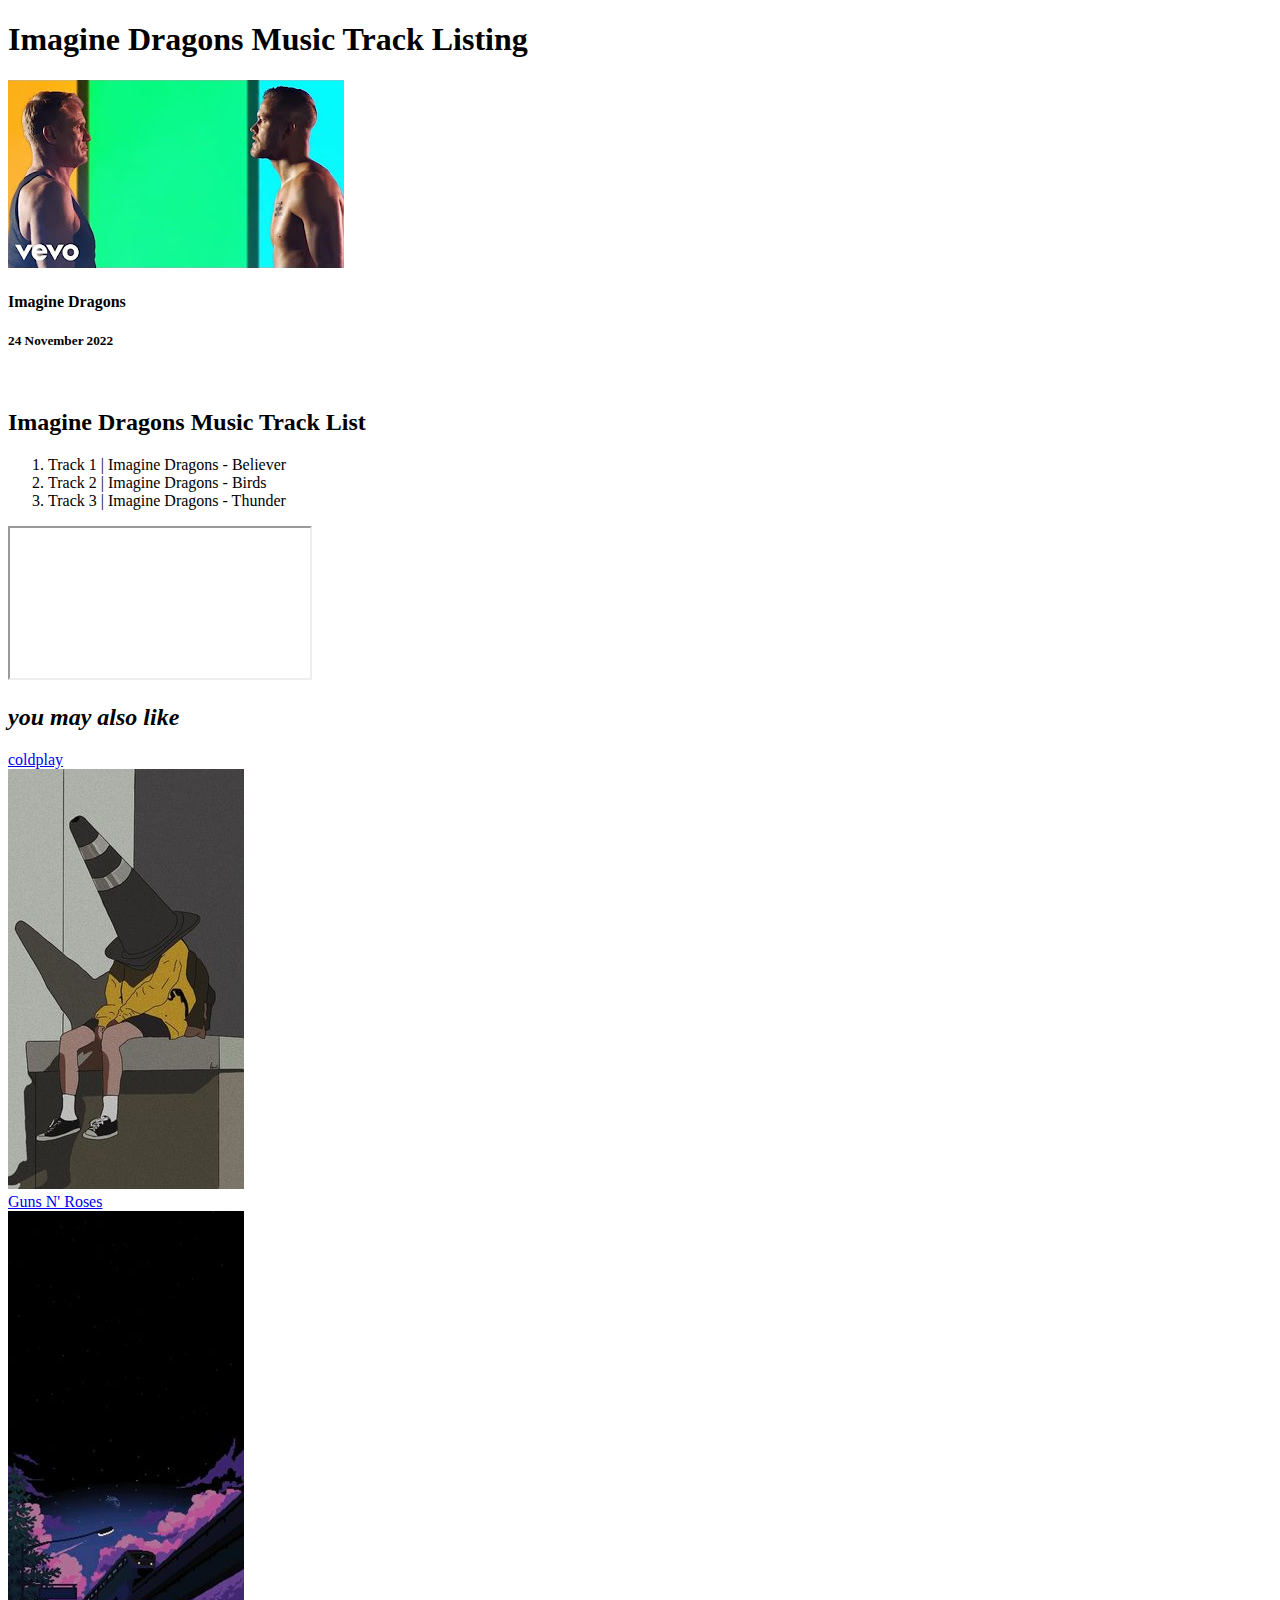
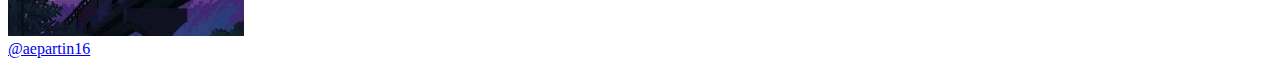
==== exercises/ex1/index.html @ 89cf8529 "add ex1 youtube video not working need to fix" ====
<!DOCTYPE html>
<html>
<head>
    <meta name="viewport" content="width=device-width,initial-scale=1.0">
    <link rel="stylesheet" href="http://se.shenkar.ac.il/students/2022-2023/web1/assets/style.min.css">
    <title>Ron Barcochva Playlist</title>
</head>
<body>
    <a href="#" class="logo"></a>
    <h1>Imagine Dragons Music Track Listing</h1>
    <img src="images/myplaylist.jpg"/>
    <h4>Imagine Dragons</h4>
    <h5>24 November 2022</h5>
    <br/>
    <h2>Imagine Dragons Music Track List</h2>
    <ol>
        <li>Track 1 | Imagine Dragons - Believer</li>
        <li>Track 2 | Imagine Dragons - Birds</li>
        <li>Track 3 | Imagine Dragons - Thunder</li>
    </ol>
    <iframe src="https://www.youtube.com/embed/vOXZkm9p_zY">
    </iframe>
    <h2 style="font-style: italic;">you may also like</h2>
    <div>
        <a href="playlist-2.html">coldplay</a>
        <br/>
        <img src="images/playlist2.jpg"/>
    </div>
    <div>
        <a href="playlist-3.html">Guns N' Roses</a>
        <br/>
        <img src="images/playlist3.jpg"/>
    </div>
    <a href="https://www.pinterest.com/aepartin16/spotify-playlist-covers/">@aepartin16</a>
</body>
</html>
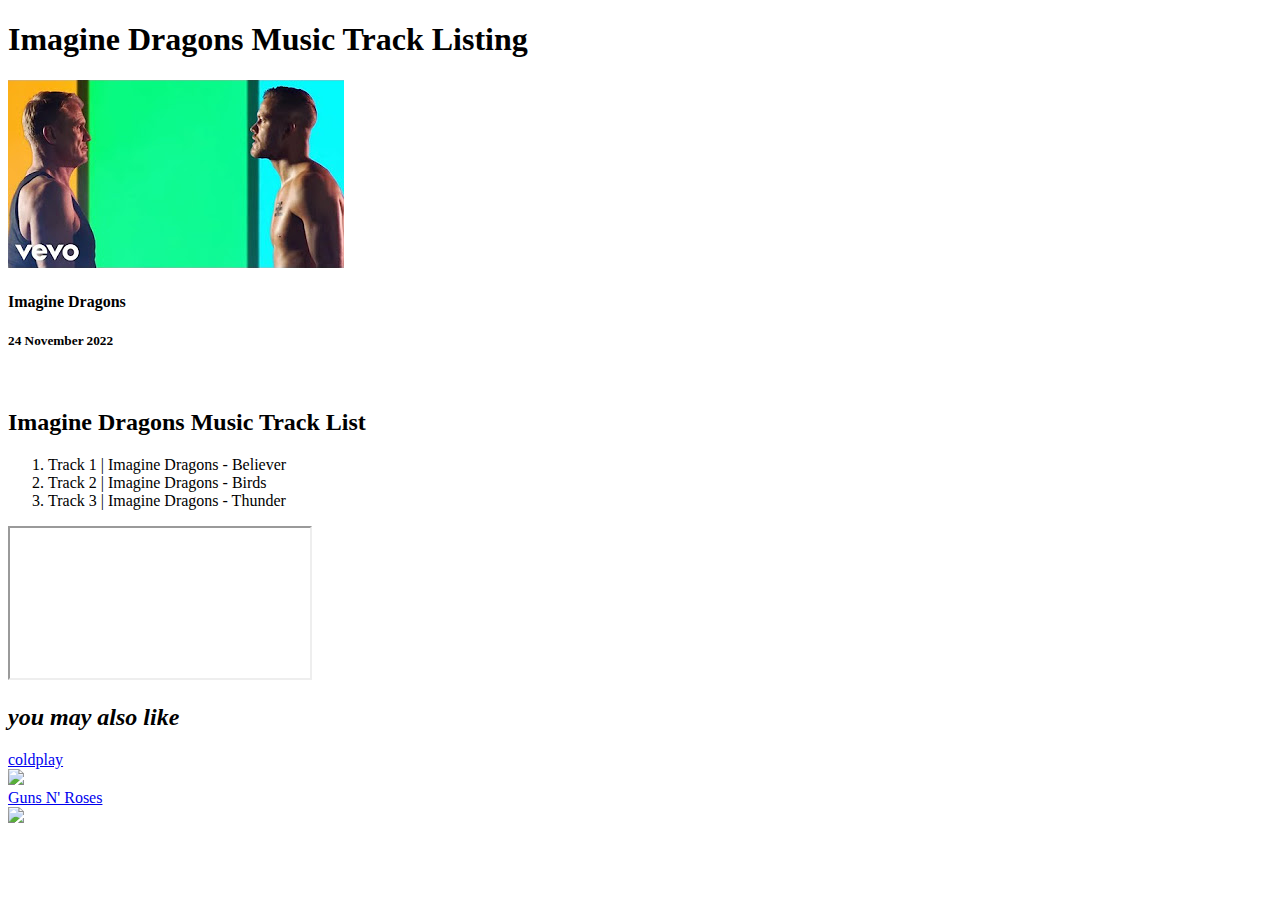
==== commit 4cd47226: "remove style using html only and add link to playlist images to source of the images" ====
--- a/exercises/ex1/index.html
+++ b/exercises/ex1/index.html
@@ -20,17 +20,20 @@
     </ol>
     <iframe src="https://www.youtube.com/embed/vOXZkm9p_zY">
     </iframe>
-    <h2 style="font-style: italic;">you may also like</h2>
+    <h2><i>you may also like</i></h2>
     <div>
         <a href="playlist-2.html">coldplay</a>
         <br/>
-        <img src="images/playlist2.jpg"/>
+        <a href="https://www.youtube.com/playlist?list=PLsvoYlzBrLFCOMajheCwyKnli_60VgzDl">
+            <img src="https://i.ytimg.com/vi/UL6p0mVvbq0/hqdefault.jpg?sqp=-oaymwEXCNACELwBSFryq4qpAwkIARUAAIhCGAE=&rs=AOn4CLAc9jk9vT1VeW1J_A5Zmc0_f3PkCg"/>
+        </a>
     </div>
     <div>
         <a href="playlist-3.html">Guns N' Roses</a>
         <br/>
-        <img src="images/playlist3.jpg"/>
+        <a href="https://www.youtube.com/playlist?list=PLOTK54q5K4IMYju19e89nzQnzjKeVNPWH">
+            <img src="https://i.ytimg.com/vi/FMbl1ntpIXQ/hqdefault.jpg?sqp=-oaymwEXCNACELwBSFryq4qpAwkIARUAAIhCGAE=&rs=AOn4CLDK1MQ4Go5hSbX4u5Q_Xan7n85I1Q"/>
+        </a>
     </div>
-    <a href="https://www.pinterest.com/aepartin16/spotify-playlist-covers/">@aepartin16</a>
 </body>
 </html>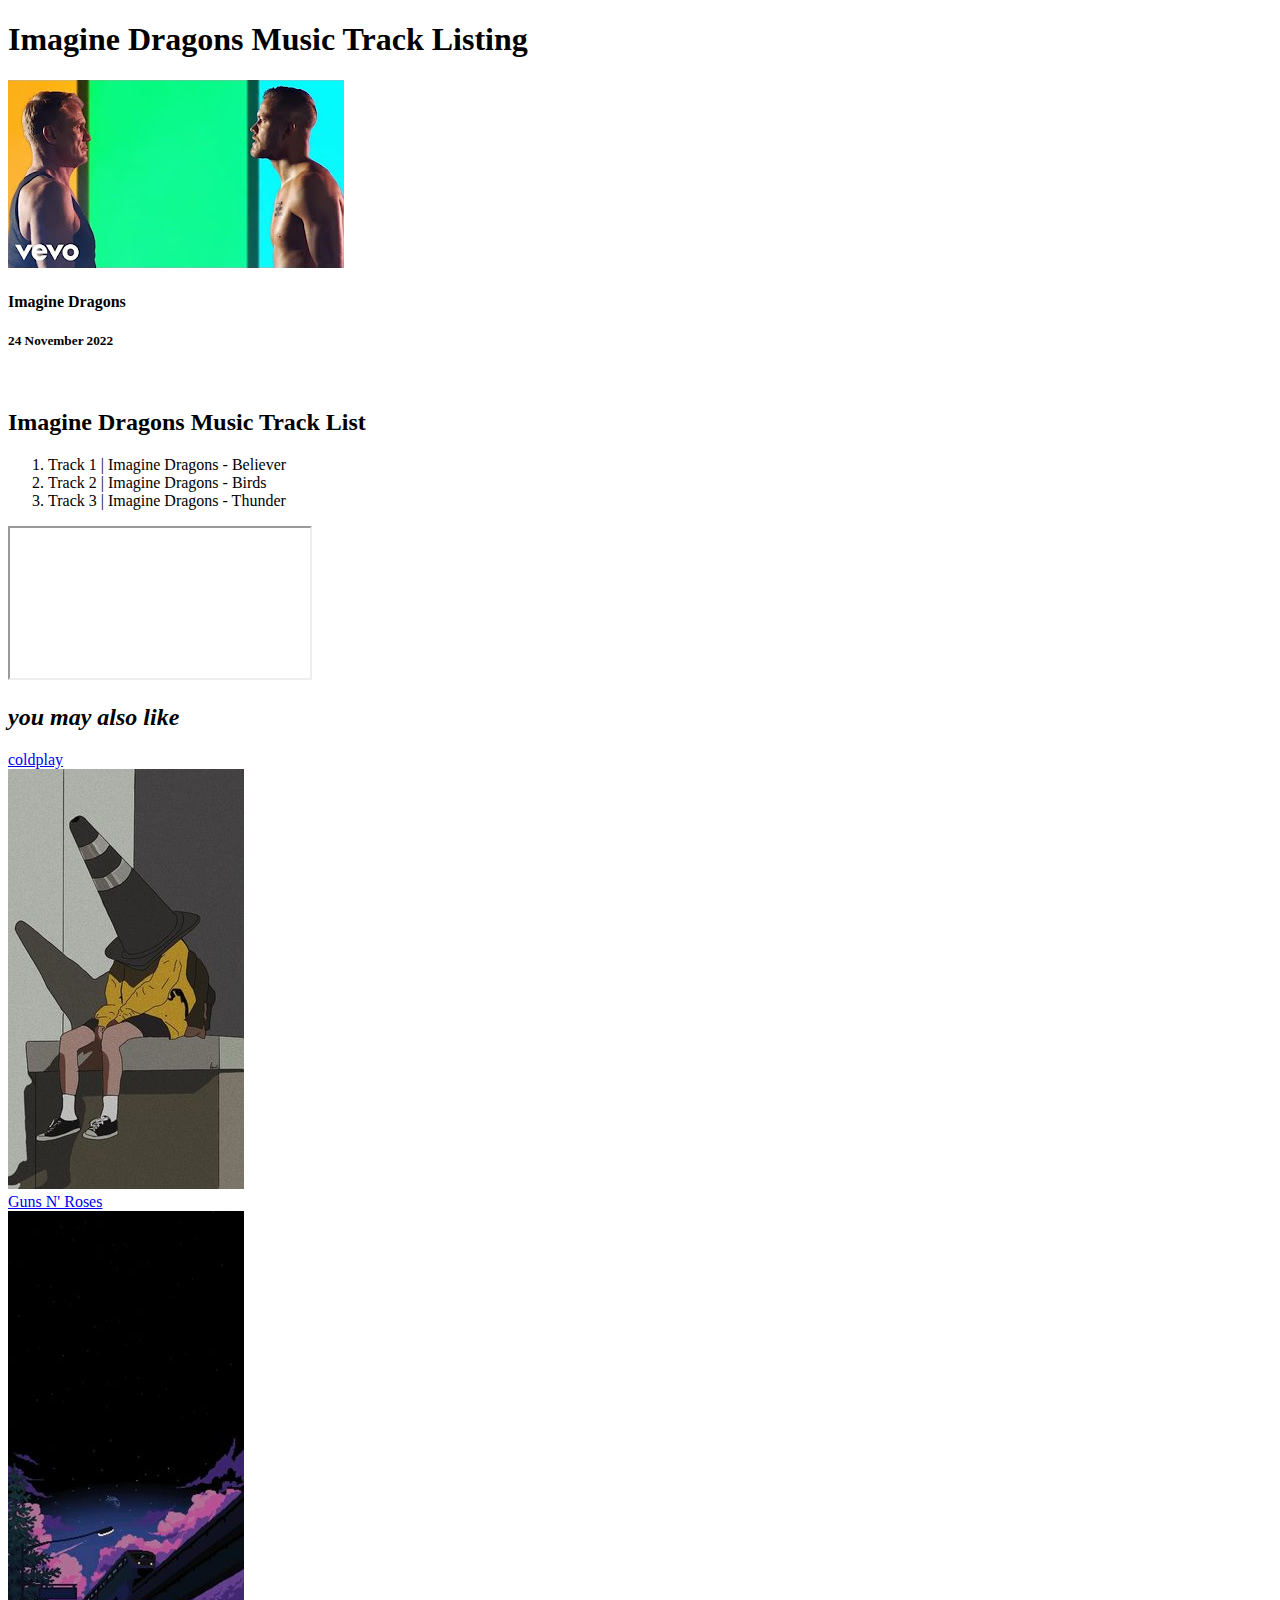
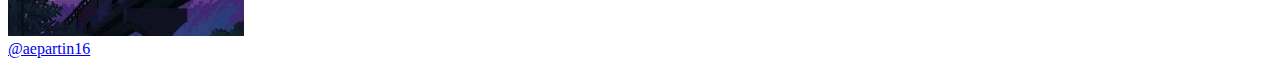
==== commit dd202027: "Revert "remove style using html only and add link to playlist images to source of the images"" ====
--- a/exercises/ex1/index.html
+++ b/exercises/ex1/index.html
@@ -20,20 +20,17 @@
     </ol>
     <iframe src="https://www.youtube.com/embed/vOXZkm9p_zY">
     </iframe>
-    <h2><i>you may also like</i></h2>
+    <h2 style="font-style: italic;">you may also like</h2>
     <div>
         <a href="playlist-2.html">coldplay</a>
         <br/>
-        <a href="https://www.youtube.com/playlist?list=PLsvoYlzBrLFCOMajheCwyKnli_60VgzDl">
-            <img src="https://i.ytimg.com/vi/UL6p0mVvbq0/hqdefault.jpg?sqp=-oaymwEXCNACELwBSFryq4qpAwkIARUAAIhCGAE=&rs=AOn4CLAc9jk9vT1VeW1J_A5Zmc0_f3PkCg"/>
-        </a>
+        <img src="images/playlist2.jpg"/>
     </div>
     <div>
         <a href="playlist-3.html">Guns N' Roses</a>
         <br/>
-        <a href="https://www.youtube.com/playlist?list=PLOTK54q5K4IMYju19e89nzQnzjKeVNPWH">
-            <img src="https://i.ytimg.com/vi/FMbl1ntpIXQ/hqdefault.jpg?sqp=-oaymwEXCNACELwBSFryq4qpAwkIARUAAIhCGAE=&rs=AOn4CLDK1MQ4Go5hSbX4u5Q_Xan7n85I1Q"/>
-        </a>
+        <img src="images/playlist3.jpg"/>
     </div>
+    <a href="https://www.pinterest.com/aepartin16/spotify-playlist-covers/">@aepartin16</a>
 </body>
 </html>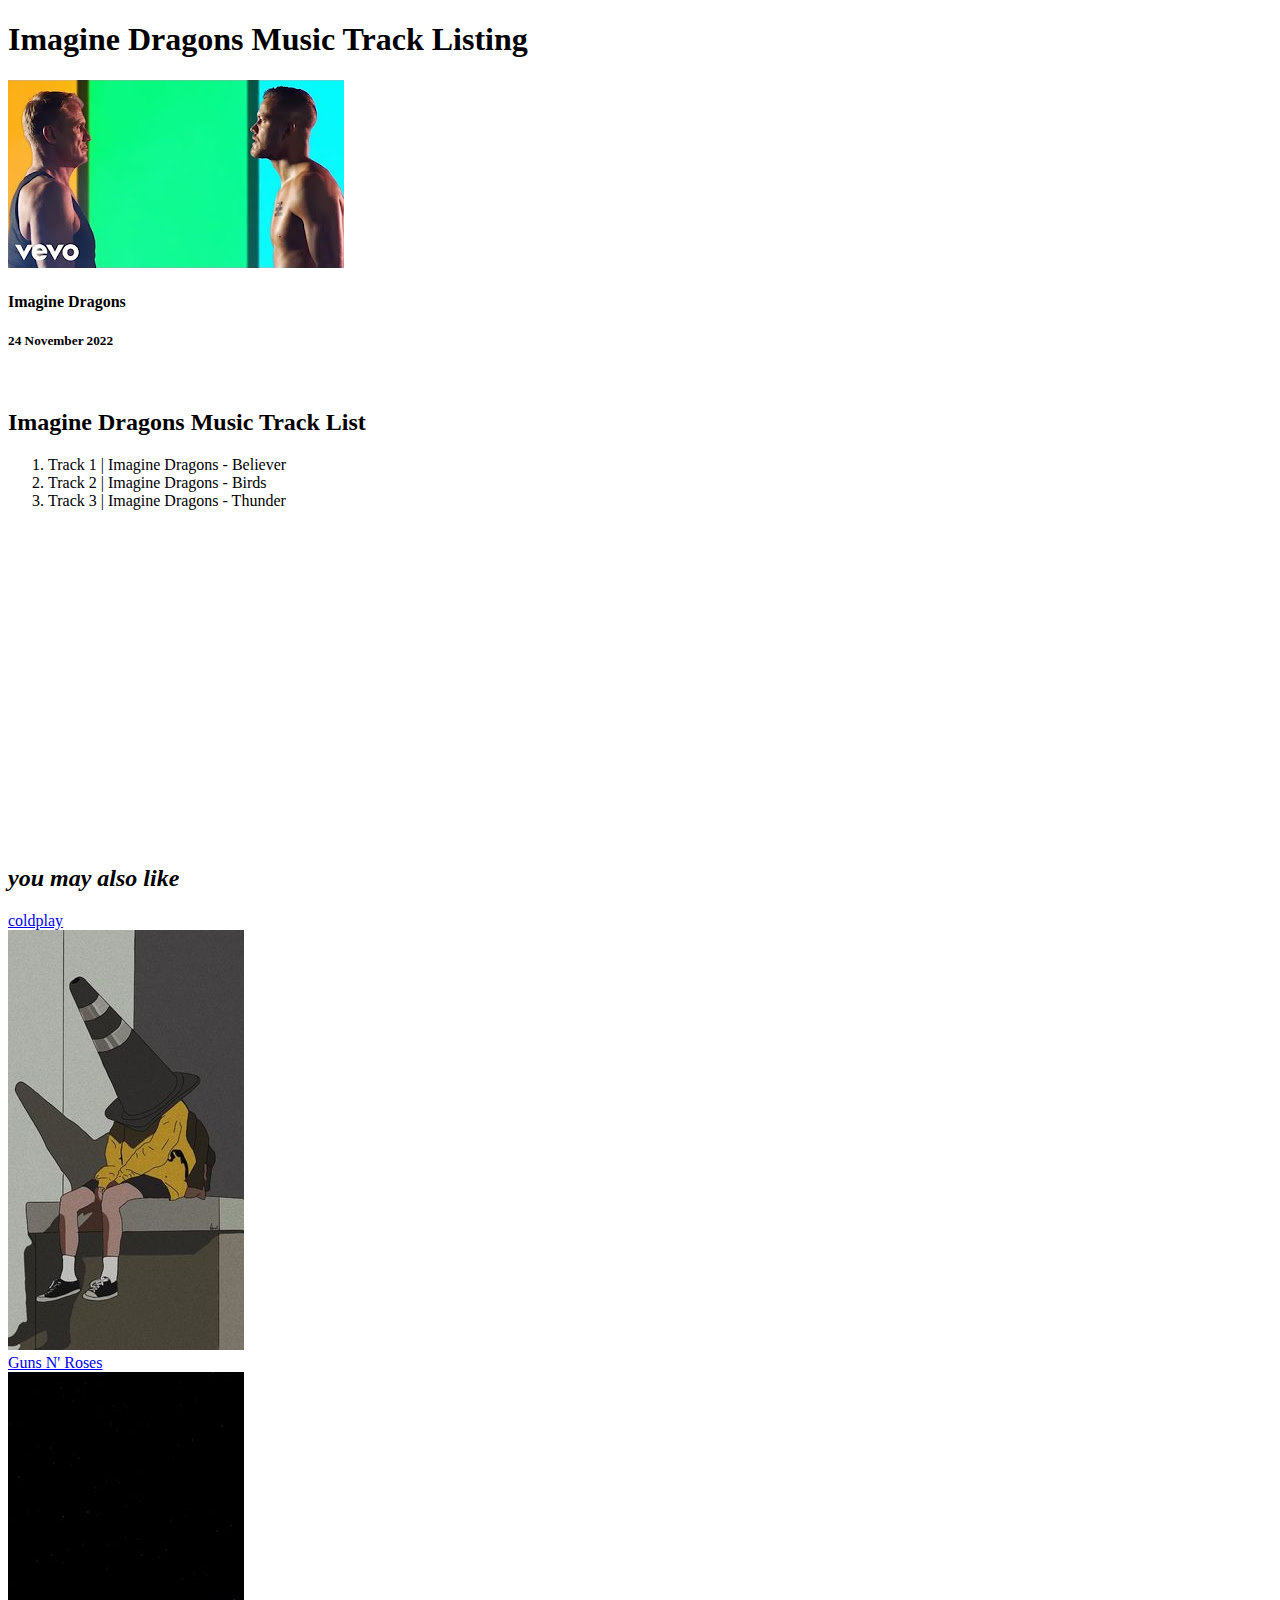
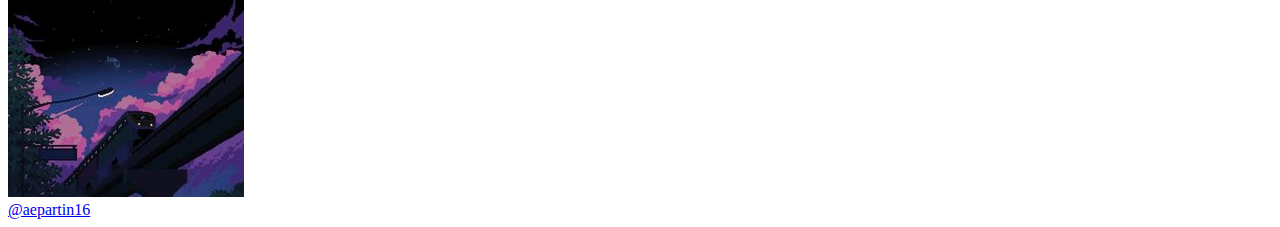
==== commit 6dabfcac: "change embeded to be exacly how youtube give it to you" ====
--- a/exercises/ex1/index.html
+++ b/exercises/ex1/index.html
@@ -8,29 +8,31 @@
 <body>
     <a href="#" class="logo"></a>
     <h1>Imagine Dragons Music Track Listing</h1>
-    <img src="images/myplaylist.jpg"/>
+    <img src="images/myplaylist.jpg">
     <h4>Imagine Dragons</h4>
     <h5>24 November 2022</h5>
-    <br/>
+    <br>
     <h2>Imagine Dragons Music Track List</h2>
     <ol>
         <li>Track 1 | Imagine Dragons - Believer</li>
         <li>Track 2 | Imagine Dragons - Birds</li>
         <li>Track 3 | Imagine Dragons - Thunder</li>
     </ol>
-    <iframe src="https://www.youtube.com/embed/vOXZkm9p_zY">
+    <iframe width="560" height="315" src="https://www.youtube.com/embed/vOXZkm9p_zY" title="YouTube video player" frameborder="0" allow="accelerometer; autoplay; clipboard-write; encrypted-media; gyroscope; picture-in-picture; web-share" allowfullscreen>
     </iframe>
-    <h2 style="font-style: italic;">you may also like</h2>
-    <div>
-        <a href="playlist-2.html">coldplay</a>
-        <br/>
-        <img src="images/playlist2.jpg"/>
-    </div>
-    <div>
-        <a href="playlist-3.html">Guns N' Roses</a>
-        <br/>
-        <img src="images/playlist3.jpg"/>
-    </div>
+    <h2><i>you may also like</i></h2>
+    <a href="playlist-2.html">
+        coldplay
+        <br>
+        <img src="images/playlist2.jpg">
+    </a>
+    <br>
+    <a href="playlist-3.html">
+        Guns N' Roses
+        <br>
+        <img src="images/playlist3.jpg">
+    </a>
+    <br>
     <a href="https://www.pinterest.com/aepartin16/spotify-playlist-covers/">@aepartin16</a>
 </body>
 </html>